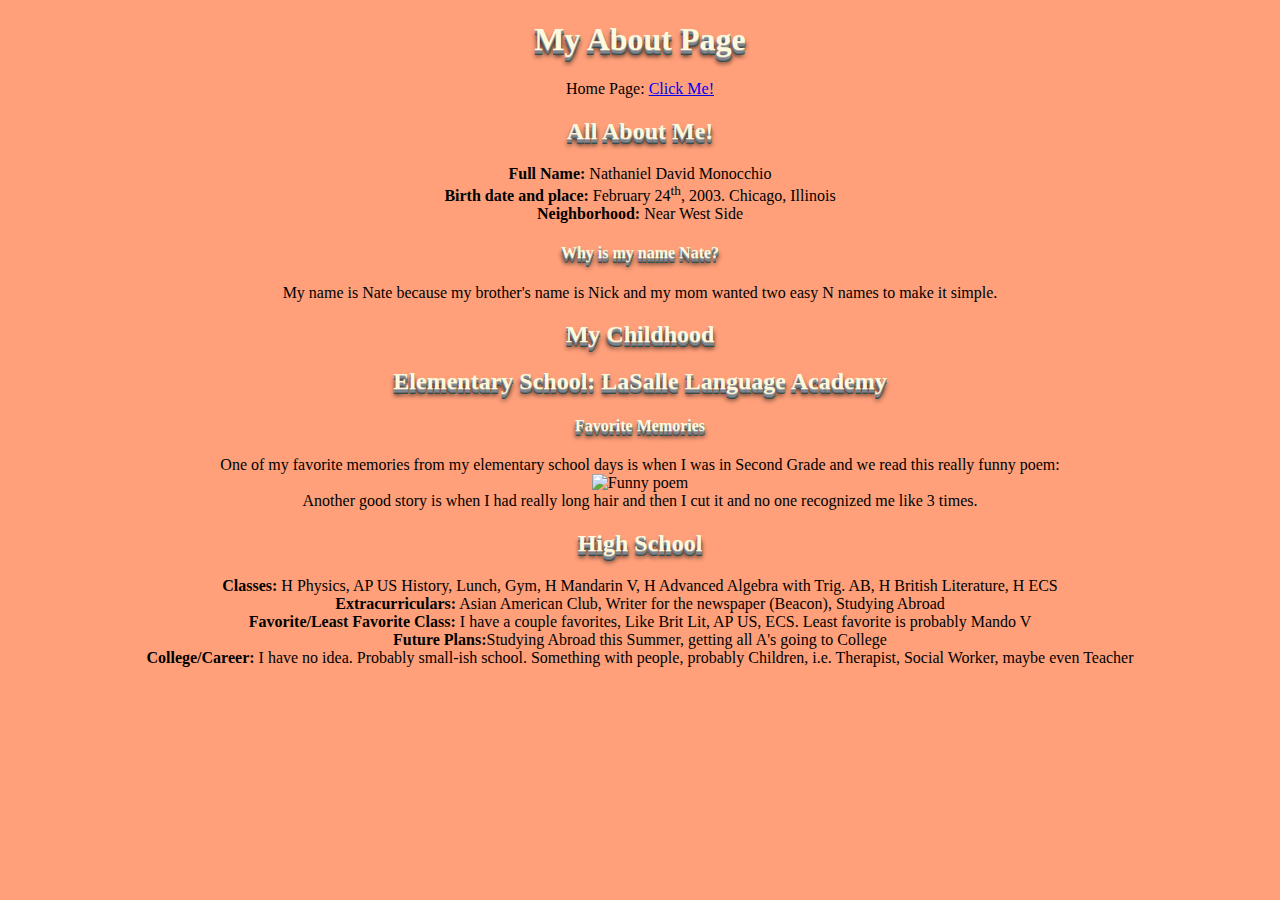
==== about/index.html @ a17eaa13 "Update index.html" ====
<!doctype html>
<html>
  <head>
    <meta name ="viewport" content= "width=device-width">
    <title> Nate's Info! </title>
    <meta name="description" content= "The best info ever">
    <link rel="stylesheet" href="/main.css">
 </head>
 <header>
  <h1>My About Page</h1>
  Home Page: <a href="https://natemonocchio.github.io">Click Me!</a>
 </header>
 <body>
  <h2> All About Me! </h2>
  <b>Full Name:</b> Nathaniel David Monocchio
  <br>
  <b>Birth date and place: </b> February 24<sup>th</sup>, 2003. Chicago, Illinois
  <br>
  <b>Neighborhood:</b> Near West Side
  <h4>Why is my name Nate?</h2>
   My name is Nate because my brother's name is Nick and my mom wanted two easy N names to make it simple.<p>
  <h2>My Childhood<h2>
  <b>Elementary School:</b> LaSalle Language Academy
  <h4>Favorite Memories</h4>
  One of my favorite memories from my elementary school days is when I was in Second Grade and we read this really funny poem:<br>
  <img src="https://static.fjcdn.com/large/pictures/c2/a5/c2a5db_2844962.jpg" title="Funny poem"></a><br>
  Another good story is when I had really long hair and then I cut it and no one recognized me like 3 times.
  <h2>High School</h2>
  <b>Classes:</b> H Physics, AP US History, Lunch, Gym, H Mandarin V, H Advanced Algebra with Trig. AB, H British Literature, H ECS<br>
  <b>Extracurriculars:</b> Asian American Club, Writer for the newspaper (Beacon), Studying Abroad<br>
  <b>Favorite/Least Favorite Class:</b> I have a couple favorites, Like Brit Lit, AP US, ECS. Least favorite is probably Mando V<br>
  <b>Future Plans:</b>Studying Abroad this Summer, getting all A's going to College<br>
  <b>College/Career:</b> I have no idea. Probably small-ish school. Something with people, probably Children, i.e. Therapist, Social Worker, maybe even Teacher<br>
 </body>
</html>
---- main.css ----
html {
 background-color: lightSalmon; 
 text-align: center;
 font-family: font: 'Arial Black', sans-serif;

}

h1,
h2,
h4 {
 color: cornsilk;
 text-align: center;
 text-shadow: 0px 1px 0px darkGray, 0px 2px 0px gray, 0px 3px 0px lightslategray, 0px 4px 0px dimGray, 0px 5px 0px darkslategray, 0px 6px 5px black;
 
 
}
a:visited {
  color: purple;

}

ol,
ul {
 text-align:center;
ul {
 list-style: square url(/images/goldStar.png);

 }

img {
 border: double 8px white;

}

p {
    margin: 14px 0 10px 0;
    text-align: center;
    
  }
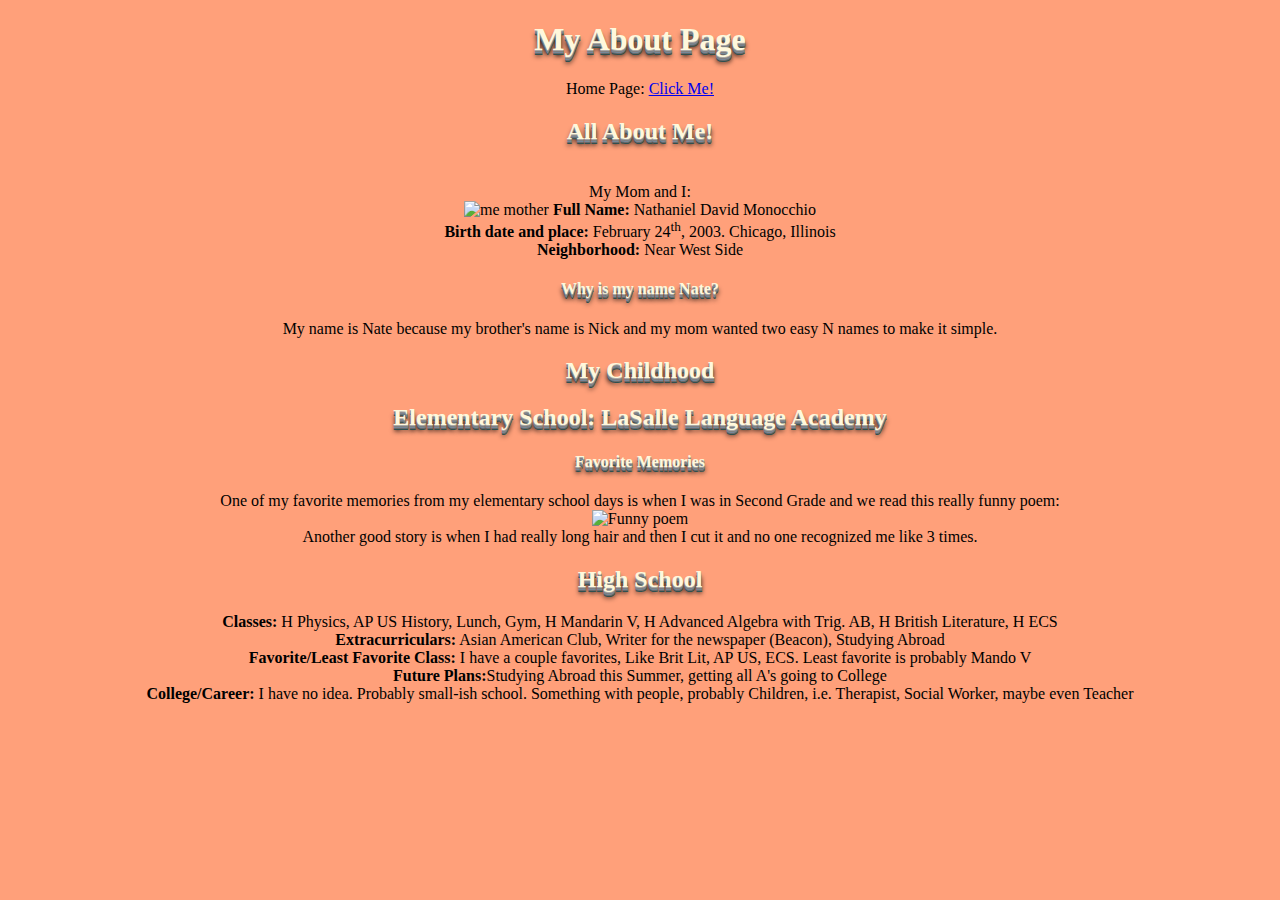
==== commit e7f9de30: "Update index.html" ====
--- a/about/index.html
+++ b/about/index.html
@@ -11,7 +11,9 @@
   Home Page: <a href="https://natemonocchio.github.io">Click Me!</a>
  </header>
  <body>
-  <h2> All About Me! </h2>
+  <h2> All About Me! </h2><br>
+  My Mom and I:<br>
+  <img src="/IMG_0978[1]" title="me mother"></a>
   <b>Full Name:</b> Nathaniel David Monocchio
   <br>
   <b>Birth date and place: </b> February 24<sup>th</sup>, 2003. Chicago, Illinois
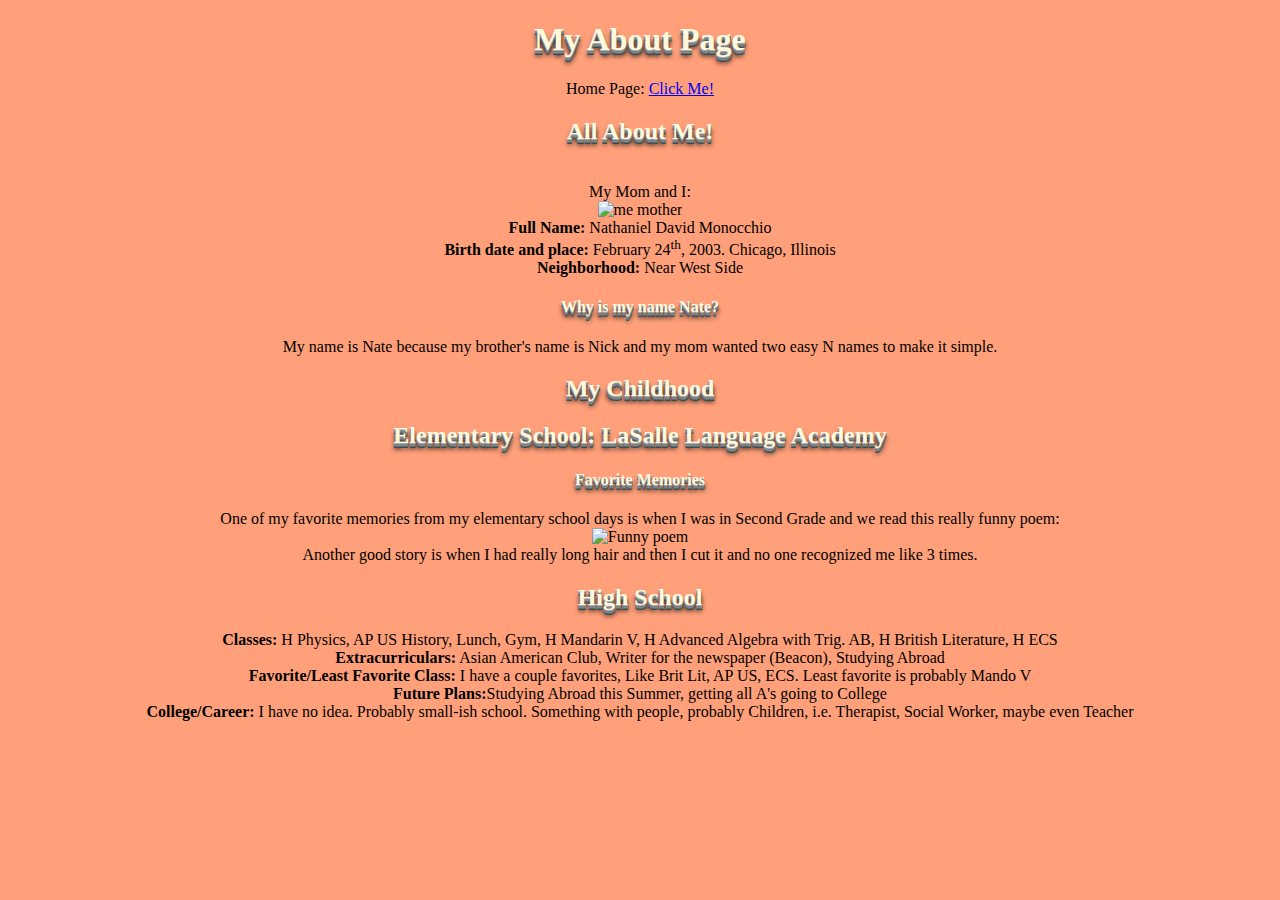
==== commit a057edca: "Update index.html" ====
--- a/about/index.html
+++ b/about/index.html
@@ -13,7 +13,7 @@
  <body>
   <h2> All About Me! </h2><br>
   My Mom and I:<br>
-  <img src="/IMG_0978[1]" title="me mother"></a>
+  <img src="/IMG_0978[1]" title="me mother"></a><br>
   <b>Full Name:</b> Nathaniel David Monocchio
   <br>
   <b>Birth date and place: </b> February 24<sup>th</sup>, 2003. Chicago, Illinois
--- a/main.css
+++ b/main.css
@@ -29,6 +29,7 @@
 
 img {
  border: double 8px white;
+ box-shadow: 0 0 10px 0 Salmon;
 
 }
 
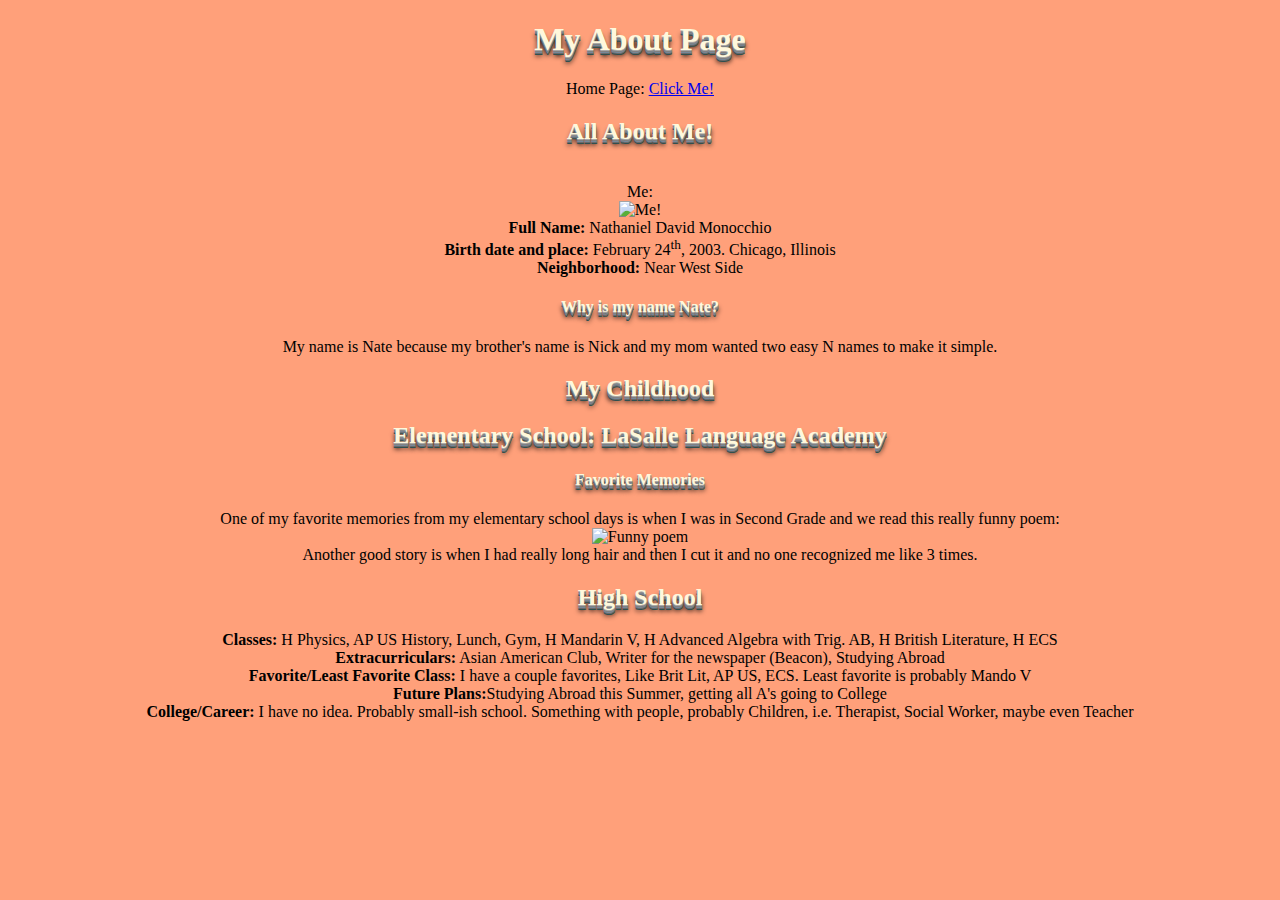
==== commit 346a58b6: "Update index.html" ====
--- a/about/index.html
+++ b/about/index.html
@@ -12,8 +12,8 @@
  </header>
  <body>
   <h2> All About Me! </h2><br>
-  My Mom and I:<br>
-  <img src="/IMG_0978[1]" title="me mother"></a><br>
+  Me:<br>
+  <img src="natemonocchio.github.io/IMG_1084[1].JPG" title="Me!"></a><br>
   <b>Full Name:</b> Nathaniel David Monocchio
   <br>
   <b>Birth date and place: </b> February 24<sup>th</sup>, 2003. Chicago, Illinois
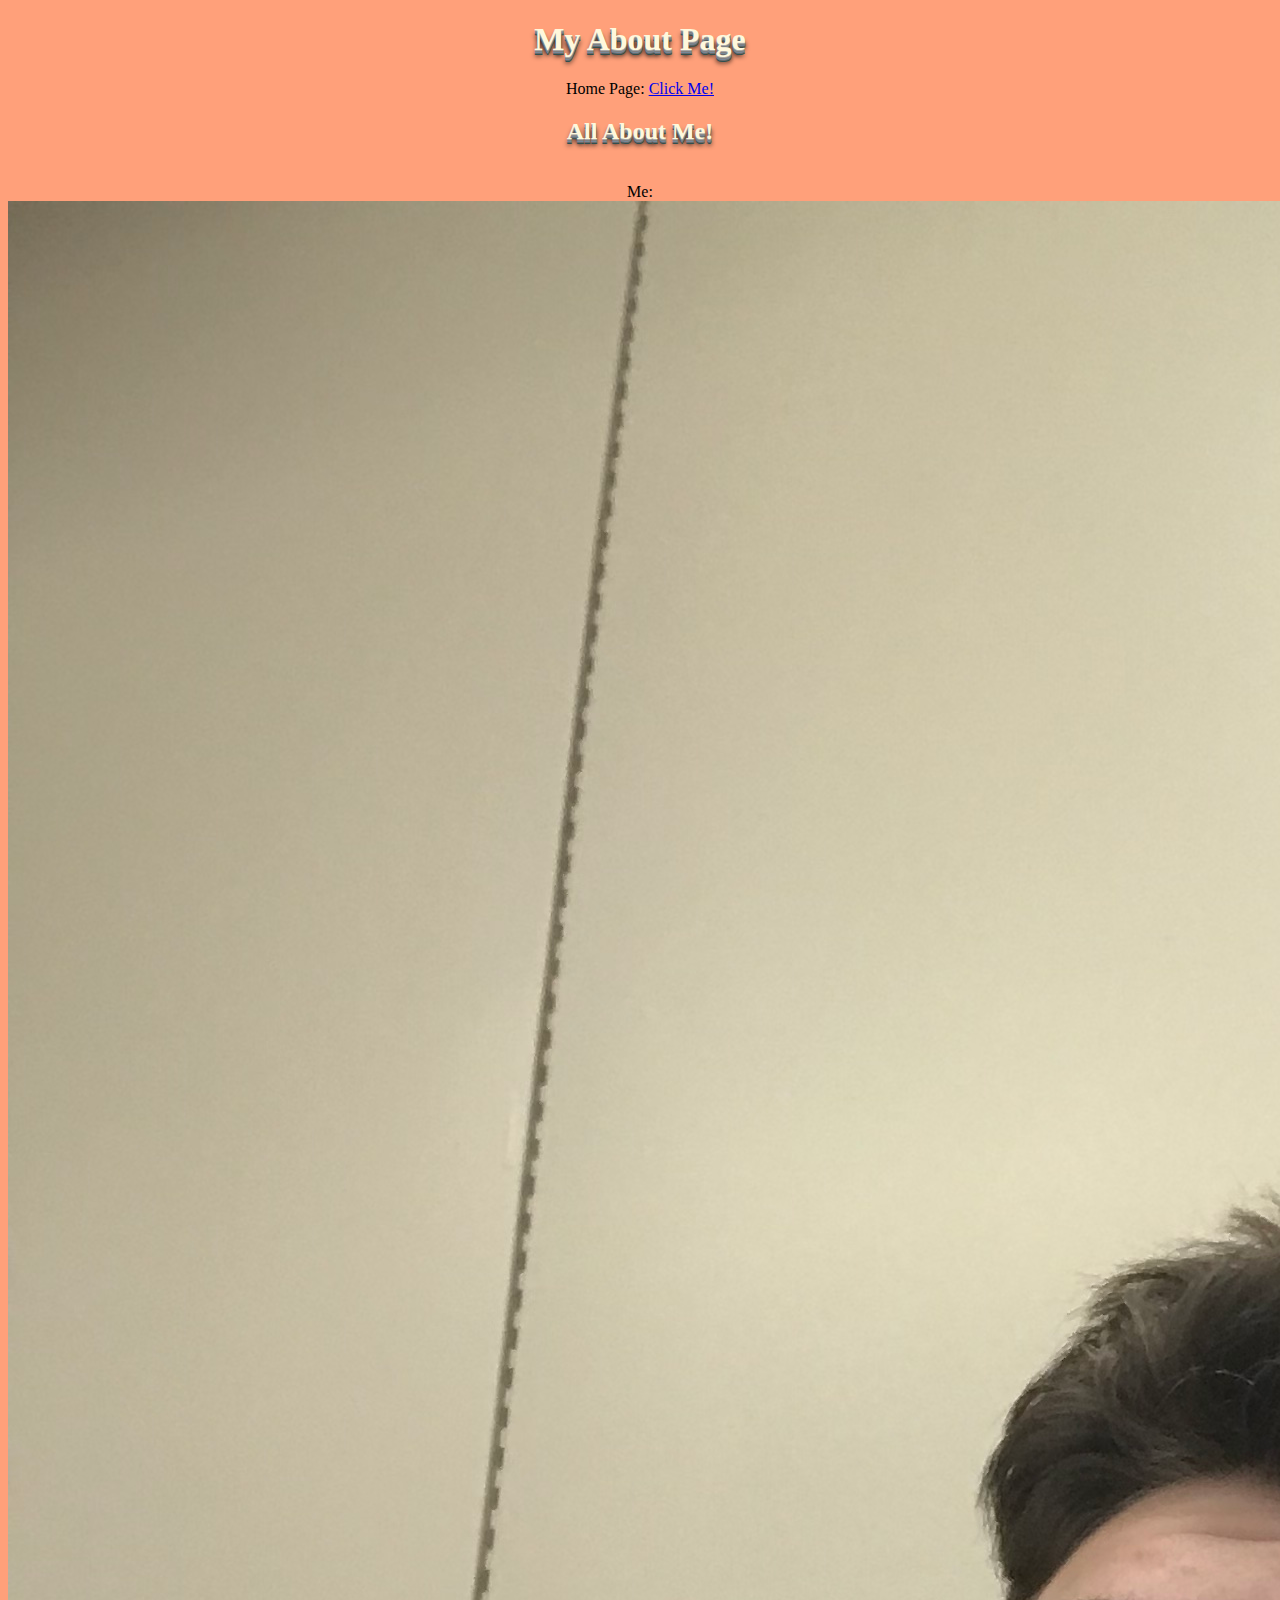
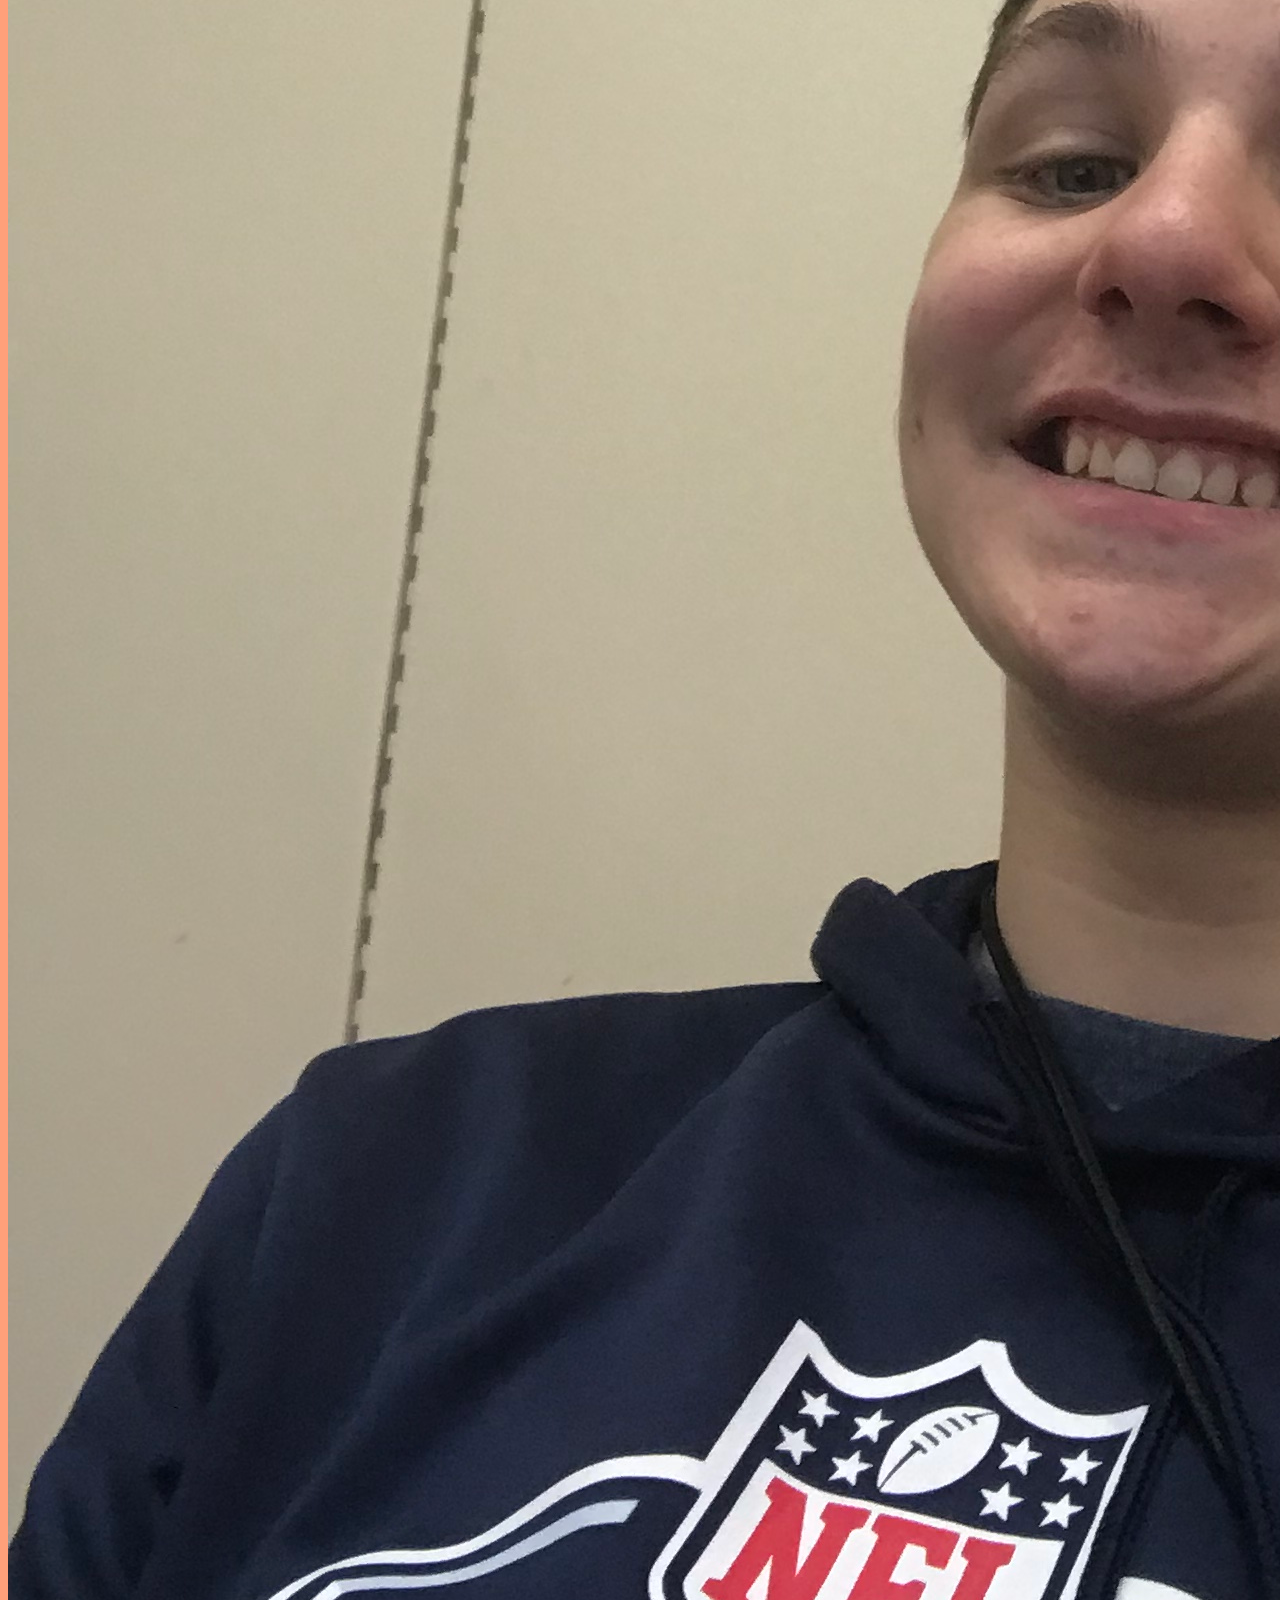
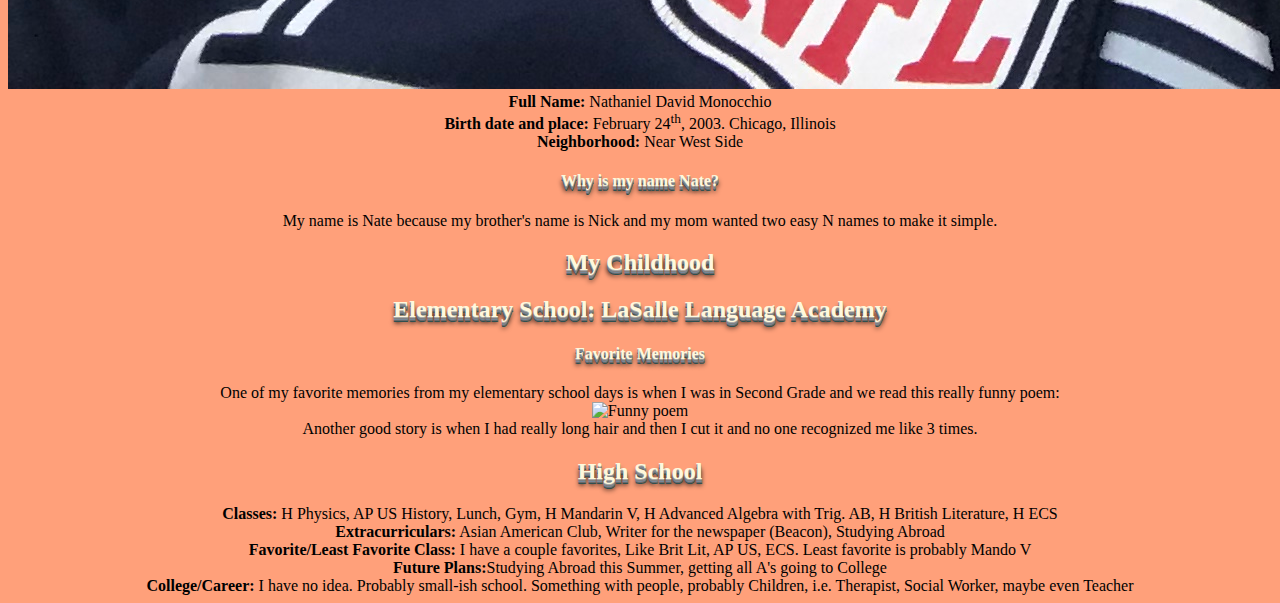
==== commit c4d4d57a: "Update index.html" ====
--- a/about/index.html
+++ b/about/index.html
@@ -13,7 +13,7 @@
  <body>
   <h2> All About Me! </h2><br>
   Me:<br>
-  <img src="natemonocchio.github.io/IMG_1084[1].JPG" title="Me!"></a><br>
+  <img src="/IMG_1084[1].JPG" title="Me!"><br>
   <b>Full Name:</b> Nathaniel David Monocchio
   <br>
   <b>Birth date and place: </b> February 24<sup>th</sup>, 2003. Chicago, Illinois
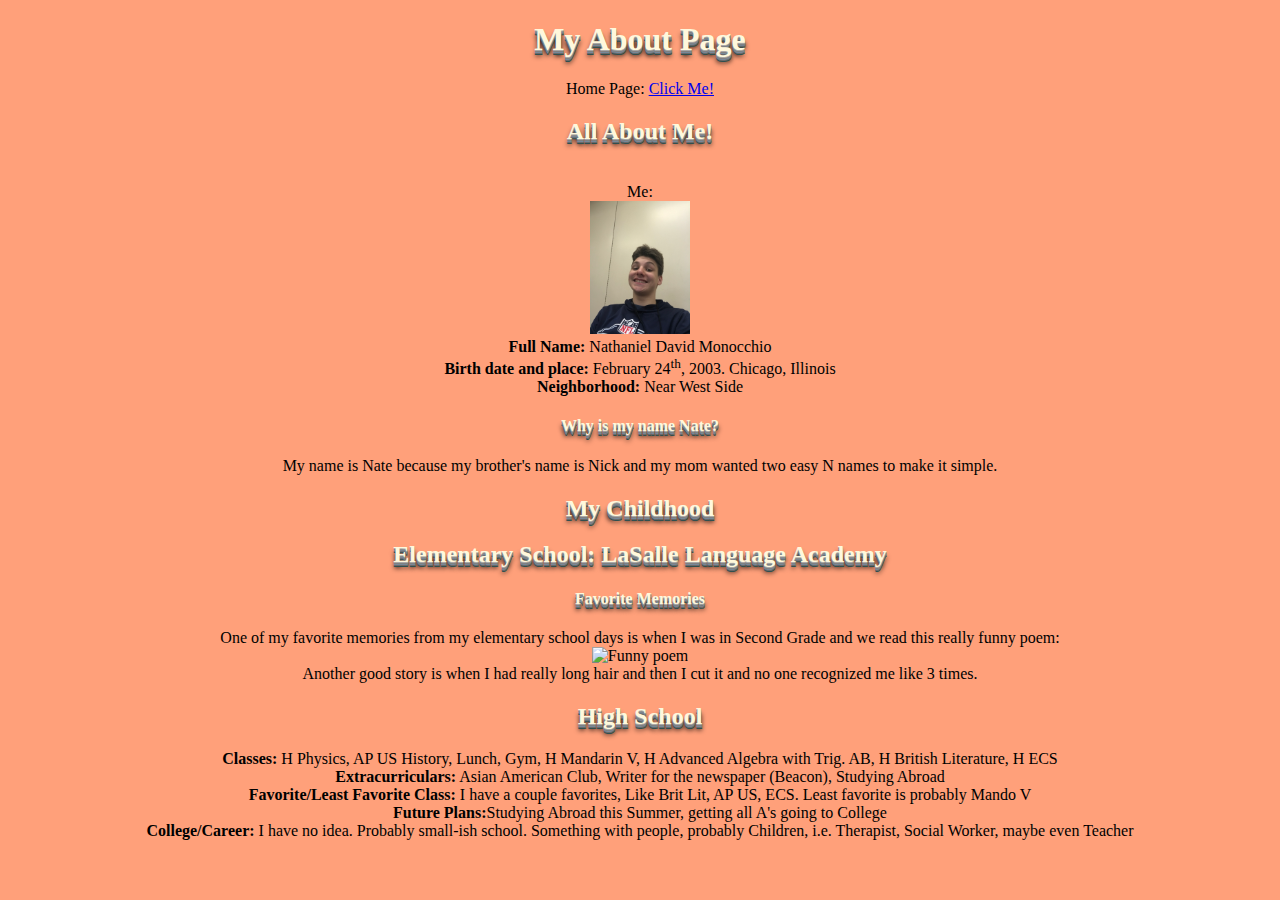
==== commit 233ee0e9: "Update index.html" ====
--- a/about/index.html
+++ b/about/index.html
@@ -13,7 +13,7 @@
  <body>
   <h2> All About Me! </h2><br>
   Me:<br>
-  <img src="/IMG_1084[1].JPG" title="Me!"><br>
+  <img src="/IMG_1084[1].JPG" title="Me!" width="100"><br>
   <b>Full Name:</b> Nathaniel David Monocchio
   <br>
   <b>Birth date and place: </b> February 24<sup>th</sup>, 2003. Chicago, Illinois
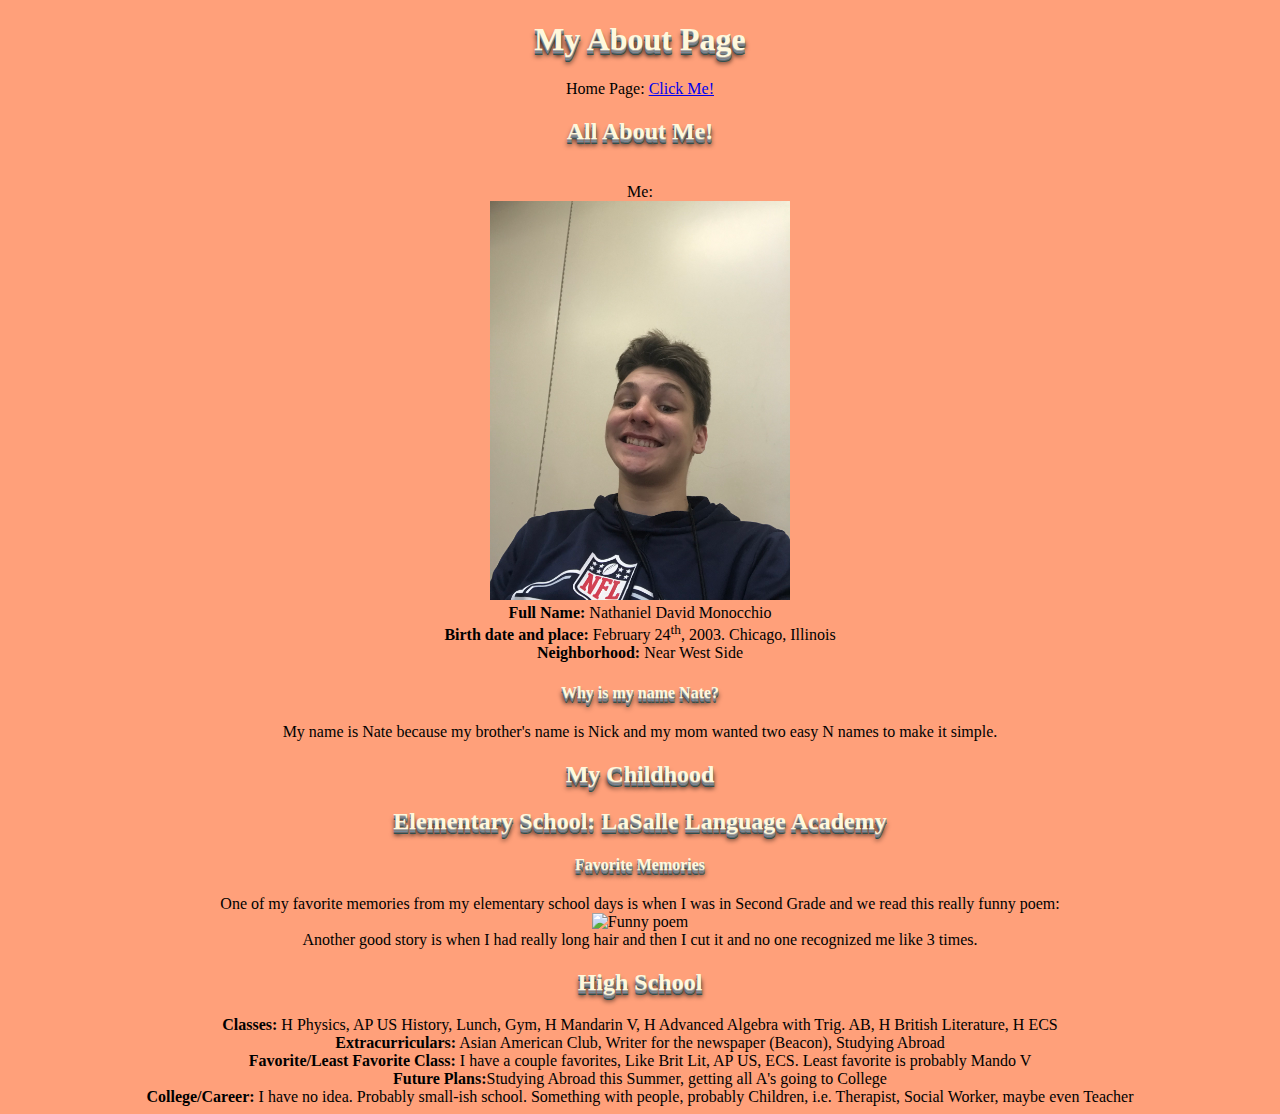
==== commit 0c8b0102: "Update index.html" ====
--- a/about/index.html
+++ b/about/index.html
@@ -13,7 +13,7 @@
  <body>
   <h2> All About Me! </h2><br>
   Me:<br>
-  <img src="/IMG_1084[1].JPG" title="Me!" width="100"><br>
+  <img src="/IMG_1084[1].JPG" title="Me!" width="300"><br>
   <b>Full Name:</b> Nathaniel David Monocchio
   <br>
   <b>Birth date and place: </b> February 24<sup>th</sup>, 2003. Chicago, Illinois
